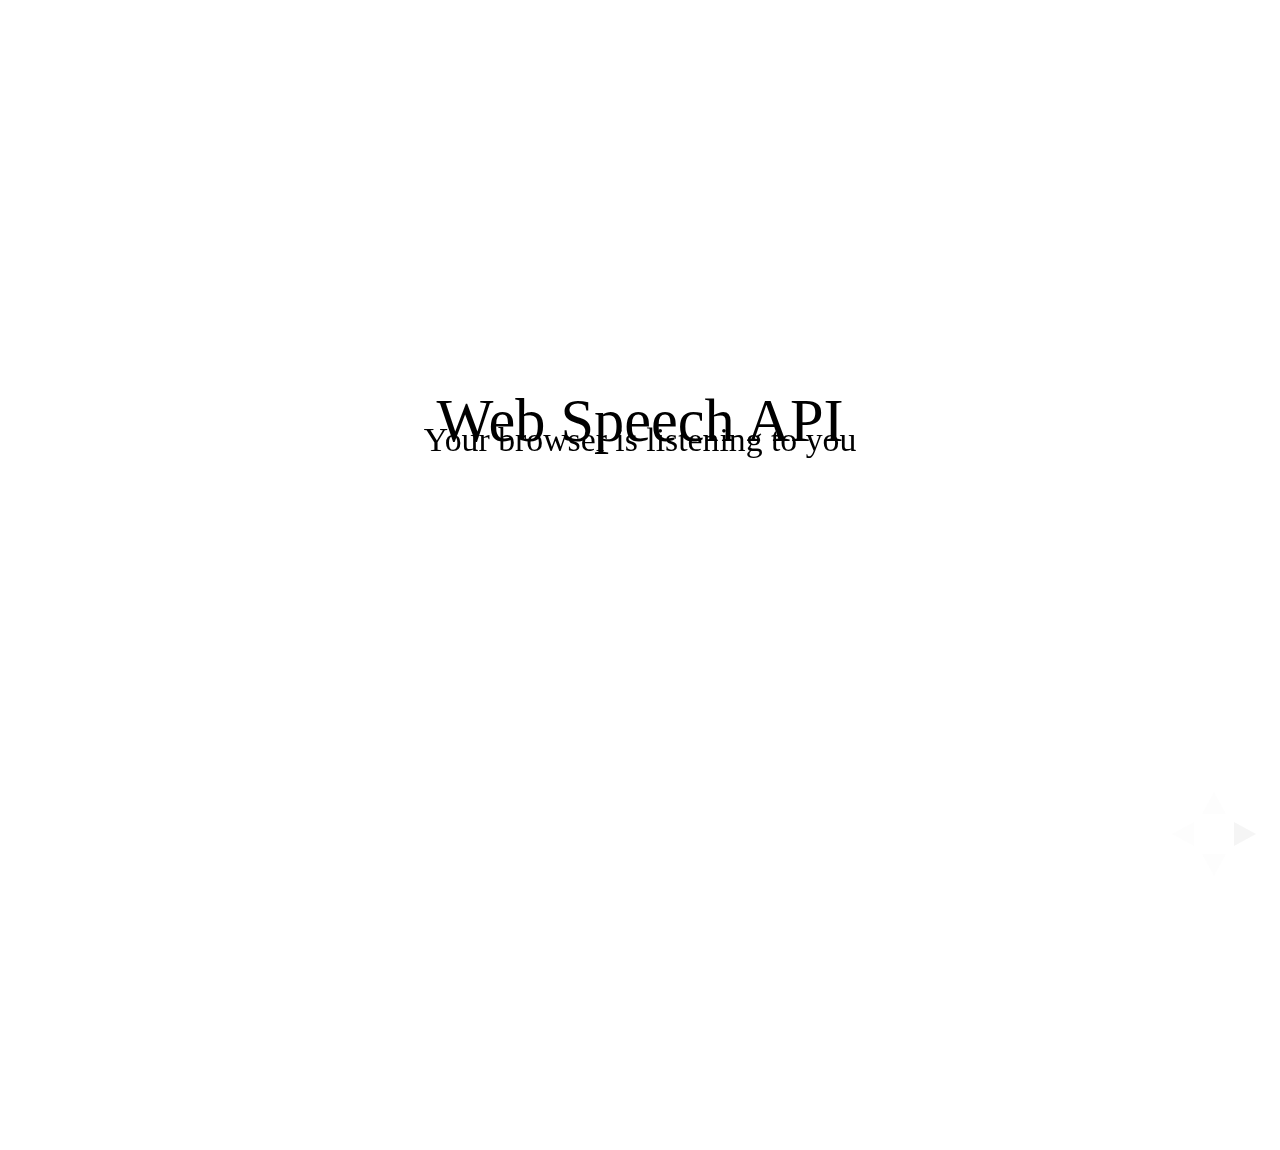
==== presentation.html @ 60038378 "Speech test page and started very beginnings of presentation" ====
<!doctype html>
<html lang="en">
<head>
  <meta charset="UTF-8">
  <link rel="stylesheet" type="text/css" href="style.css" />
  <link rel="stylesheet" type="text/css" href="reveal.css" />
  <title>Presentation</title>
</head>
<body>
  <div class="reveal">
    <div class="slides">
      <section>
        <h1>Web Speech API</h1>
        <h2>Your browser is listening to you</h2>
      </section>

      <section>
        <p>Only supported in Chrome</p>
      </section>
    </div>
  </div>
</body>
<script src="jquery.js"></script>
<script src="reveal.js"></script>
<script>
Reveal.initialize({

  // Display controls in the bottom right corner
  controls: true,

  // Display a presentation progress bar
  progress: true,

  // Push each slide change to the browser history
  history: false,

  // Enable keyboard shortcuts for navigation
  keyboard: true,

  // Enable the slide overview mode
  overview: true,

  // Vertical centering of slides
  center: true,

  // Loop the presentation
  loop: false,

  // Change the presentation direction to be RTL
  rtl: false,

  // Number of milliseconds between automatically proceeding to the
  // next slide, disabled when set to 0, this value can be overwritten
  // by using a data-autoslide attribute on your slides
  autoSlide: 0,

  // Enable slide navigation via mouse wheel
  mouseWheel: false,

  // Apply a 3D roll to links on hover
  rollingLinks: true,

  // Transition style
  transition: 'default' // default/cube/page/concave/zoom/linear/fade/none

});
</script>
</html>
---- style.css ----
.button {
  display: inline-block;
  cursor: pointer;
  padding: 3px 7px;
  border-radius: 4px;
  border: 1px solid black;
}

#show-transcript {
  display: none;
}
---- reveal.css ----
@charset "UTF-8";/*!
 * reveal.js
 * http://lab.hakim.se/reveal-js
 * MIT licensed
 *
 * Copyright (C) 2013 Hakim El Hattab, http://hakim.se
 */ html,body,.reveal div,.reveal span,.reveal applet,.reveal object,.reveal iframe,.reveal h1,.reveal h2,.reveal h3,.reveal h4,.reveal h5,.reveal h6,.reveal p,.reveal blockquote,.reveal pre,.reveal a,.reveal abbr,.reveal acronym,.reveal address,.reveal big,.reveal cite,.reveal code,.reveal del,.reveal dfn,.reveal em,.reveal img,.reveal ins,.reveal kbd,.reveal q,.reveal s,.reveal samp,.reveal small,.reveal strike,.reveal strong,.reveal sub,.reveal sup,.reveal tt,.reveal var,.reveal b,.reveal u,.reveal i,.reveal center,.reveal dl,.reveal dt,.reveal dd,.reveal ol,.reveal ul,.reveal li,.reveal fieldset,.reveal form,.reveal label,.reveal legend,.reveal table,.reveal caption,.reveal tbody,.reveal tfoot,.reveal thead,.reveal tr,.reveal th,.reveal td,.reveal article,.reveal aside,.reveal canvas,.reveal details,.reveal embed,.reveal figure,.reveal figcaption,.reveal footer,.reveal header,.reveal hgroup,.reveal menu,.reveal nav,.reveal output,.reveal ruby,.reveal section,.reveal summary,.reveal time,.reveal mark,.reveal audio,video{margin:0;padding:0;border:0;font-size:100%;font:inherit;vertical-align:baseline}.reveal article,.reveal aside,.reveal details,.reveal figcaption,.reveal figure,.reveal footer,.reveal header,.reveal hgroup,.reveal menu,.reveal nav,.reveal section{display:block}html,body{width:100%;height:100%;overflow:hidden}body{position:relative;line-height:1}::selection{background:#FF5E99;color:#fff;text-shadow:none}.reveal h1,.reveal h2,.reveal h3,.reveal h4,.reveal h5,.reveal h6{-webkit-hyphens:auto;-moz-hyphens:auto;hyphens:auto;word-wrap:break-word}.reveal h1{font-size:3.77em}.reveal h2{font-size:2.11em}.reveal h3{font-size:1.55em}.reveal h4{font-size:1em}.reveal .slides section .fragment{opacity:0;-webkit-transition:all .2s ease;-moz-transition:all .2s ease;-ms-transition:all .2s ease;-o-transition:all .2s ease;transition:all .2s ease}.reveal .slides section .fragment.visible{opacity:1}.reveal .slides section .fragment.grow{opacity:1}.reveal .slides section .fragment.grow.visible{-webkit-transform:scale(1.3);-moz-transform:scale(1.3);-ms-transform:scale(1.3);-o-transform:scale(1.3);transform:scale(1.3)}.reveal .slides section .fragment.shrink{opacity:1}.reveal .slides section .fragment.shrink.visible{-webkit-transform:scale(0.7);-moz-transform:scale(0.7);-ms-transform:scale(0.7);-o-transform:scale(0.7);transform:scale(0.7)}.reveal .slides section .fragment.roll-in{opacity:0;-webkit-transform:rotateX(90deg);-moz-transform:rotateX(90deg);-ms-transform:rotateX(90deg);-o-transform:rotateX(90deg);transform:rotateX(90deg)}.reveal .slides section .fragment.roll-in.visible{opacity:1;-webkit-transform:rotateX(0);-moz-transform:rotateX(0);-ms-transform:rotateX(0);-o-transform:rotateX(0);transform:rotateX(0)}.reveal .slides section .fragment.fade-out{opacity:1}.reveal .slides section .fragment.fade-out.visible{opacity:0}.reveal .slides section .fragment.highlight-red,.reveal .slides section .fragment.highlight-green,.reveal .slides section .fragment.highlight-blue{opacity:1}.reveal .slides section .fragment.highlight-red.visible{color:#ff2c2d}.reveal .slides section .fragment.highlight-green.visible{color:#17ff2e}.reveal .slides section .fragment.highlight-blue.visible{color:#1b91ff}.reveal:after{content:'';font-style:italic}.reveal img,.reveal video,.reveal iframe{max-width:95%;max-height:95%}.reveal a{position:relative}.reveal strong,.reveal b{font-weight:700}.reveal em,.reveal i{font-style:italic}.reveal ol,.reveal ul{display:inline-block;text-align:left;margin:0 0 0 1em}.reveal ol{list-style-type:decimal}.reveal ul{list-style-type:disc}.reveal ul ul{list-style-type:square}.reveal ul ul ul{list-style-type:circle}.reveal ul ul,.reveal ul ol,.reveal ol ol,.reveal ol ul{display:block;margin-left:40px}.reveal p{margin-bottom:10px;line-height:1.2em}.reveal q,.reveal blockquote{quotes:none}.reveal blockquote{display:block;position:relative;width:70%;margin:5px auto;padding:5px;font-style:italic;background:rgba(255,255,255,.05);box-shadow:0 0 2px rgba(0,0,0,.2)}.reveal blockquote p:first-child,.reveal blockquote p:last-child{display:inline-block}.reveal blockquote:before{content:'\201C'}.reveal blockquote:after{content:'\201D'}.reveal q{font-style:italic}.reveal q:before{content:'\201C'}.reveal q:after{content:'\201D'}.reveal pre{display:block;position:relative;width:90%;margin:15px auto;text-align:left;font-size:.55em;font-family:monospace;line-height:1.2em;word-wrap:break-word;box-shadow:0 0 6px rgba(0,0,0,.3)}.reveal code{font-family:monospace}.reveal pre code{padding:5px;overflow:auto;max-height:400px;word-wrap:normal}.reveal table th,.reveal table td{text-align:left;padding-right:.3em}.reveal table th{text-shadow:#fff 1px 1px 2px}.reveal sup{vertical-align:super}.reveal sub{vertical-align:sub}.reveal small{display:inline-block;font-size:.6em;line-height:1.2em;vertical-align:top}.reveal small *{vertical-align:top}.reveal .controls{display:none;position:fixed;width:110px;height:110px;z-index:30;right:10px;bottom:10px}.reveal .controls div{position:absolute;opacity:.1;width:0;height:0;border:12px solid transparent;-webkit-transition:opacity .2s ease;-moz-transition:opacity .2s ease;-ms-transition:opacity .2s ease;-o-transition:opacity .2s ease;transition:opacity .2s ease}.reveal .controls div.enabled{opacity:.6;cursor:pointer}.reveal .controls div.enabled:active{margin-top:1px}.reveal .controls div.navigate-left{top:42px;border-right-width:22px;border-right-color:#eee}.reveal .controls div.navigate-right{left:74px;top:42px;border-left-width:22px;border-left-color:#eee}.reveal .controls div.navigate-up{left:42px;border-bottom-width:22px;border-bottom-color:#eee}.reveal .controls div.navigate-down{left:42px;top:74px;border-top-width:22px;border-top-color:#eee}.reveal .progress{position:fixed;display:none;height:3px;width:100%;bottom:0;left:0;z-index:10}.reveal .progress:after{content:'';display:'block';position:absolute;height:20px;width:100%;top:-20px}.reveal .progress span{display:block;height:100%;width:0;-webkit-transition:width 800ms cubic-bezier(0.26,.86,.44,.985);-moz-transition:width 800ms cubic-bezier(0.26,.86,.44,.985);-ms-transition:width 800ms cubic-bezier(0.26,.86,.44,.985);-o-transition:width 800ms cubic-bezier(0.26,.86,.44,.985);transition:width 800ms cubic-bezier(0.26,.86,.44,.985)}.reveal .roll{display:inline-block;line-height:1.2;overflow:hidden;vertical-align:top;-webkit-perspective:400px;-moz-perspective:400px;-ms-perspective:400px;perspective:400px;-webkit-perspective-origin:50% 50%;-moz-perspective-origin:50% 50%;-ms-perspective-origin:50% 50%;perspective-origin:50% 50%}.reveal .roll:hover{background:0;text-shadow:none}.reveal .roll span{display:block;position:relative;padding:0 2px;pointer-events:none;-webkit-transition:all 400ms ease;-moz-transition:all 400ms ease;-ms-transition:all 400ms ease;transition:all 400ms ease;-webkit-transform-origin:50% 0;-moz-transform-origin:50% 0;-ms-transform-origin:50% 0;transform-origin:50% 0;-webkit-transform-style:preserve-3d;-moz-transform-style:preserve-3d;-ms-transform-style:preserve-3d;transform-style:preserve-3d;-webkit-backface-visibility:hidden;-moz-backface-visibility:hidden;backface-visibility:hidden}.reveal .roll:hover span{background:rgba(0,0,0,.5);-webkit-transform:translate3d(0px,0,-45px) rotateX(90deg);-moz-transform:translate3d(0px,0,-45px) rotateX(90deg);-ms-transform:translate3d(0px,0,-45px) rotateX(90deg);transform:translate3d(0px,0,-45px) rotateX(90deg)}.reveal .roll span:after{content:attr(data-title);display:block;position:absolute;left:0;top:0;padding:0 2px;-webkit-transform-origin:50% 0;-moz-transform-origin:50% 0;-ms-transform-origin:50% 0;transform-origin:50% 0;-webkit-transform:translate3d(0px,110%,0) rotateX(-90deg);-moz-transform:translate3d(0px,110%,0) rotateX(-90deg);-ms-transform:translate3d(0px,110%,0) rotateX(-90deg);transform:translate3d(0px,110%,0) rotateX(-90deg)}.reveal{position:relative;width:100%;height:100%}.reveal .slides{position:absolute;width:100%;height:100%;left:50%;top:50%;overflow:visible;z-index:1;text-align:center;-webkit-transition:-webkit-perspective .4s ease;-moz-transition:-moz-perspective .4s ease;-ms-transition:-ms-perspective .4s ease;-o-transition:-o-perspective .4s ease;transition:perspective .4s ease;-webkit-perspective:600px;-moz-perspective:600px;-ms-perspective:600px;perspective:600px;-webkit-perspective-origin:0 -100px;-moz-perspective-origin:0 -100px;-ms-perspective-origin:0 -100px;perspective-origin:0 -100px}.reveal .slides>section,.reveal .slides>section>section{display:none;position:absolute;width:100%;padding:20px 0;z-index:10;line-height:1.2em;font-weight:400;-webkit-transform-style:preserve-3d;-moz-transform-style:preserve-3d;-ms-transform-style:preserve-3d;transform-style:preserve-3d;-webkit-transition:-webkit-transform-origin 800ms cubic-bezier(0.26,.86,.44,.985),-webkit-transform 800ms cubic-bezier(0.26,.86,.44,.985),visibility 800ms cubic-bezier(0.26,.86,.44,.985),opacity 800ms cubic-bezier(0.26,.86,.44,.985);-moz-transition:-moz-transform-origin 800ms cubic-bezier(0.26,.86,.44,.985),-moz-transform 800ms cubic-bezier(0.26,.86,.44,.985),visibility 800ms cubic-bezier(0.26,.86,.44,.985),opacity 800ms cubic-bezier(0.26,.86,.44,.985);-ms-transition:-ms-transform-origin 800ms cubic-bezier(0.26,.86,.44,.985),-ms-transform 800ms cubic-bezier(0.26,.86,.44,.985),visibility 800ms cubic-bezier(0.26,.86,.44,.985),opacity 800ms cubic-bezier(0.26,.86,.44,.985);-o-transition:-o-transform-origin 800ms cubic-bezier(0.26,.86,.44,.985),-o-transform 800ms cubic-bezier(0.26,.86,.44,.985),visibility 800ms cubic-bezier(0.26,.86,.44,.985),opacity 800ms cubic-bezier(0.26,.86,.44,.985);transition:transform-origin 800ms cubic-bezier(0.26,.86,.44,.985),transform 800ms cubic-bezier(0.26,.86,.44,.985),visibility 800ms cubic-bezier(0.26,.86,.44,.985),opacity 800ms cubic-bezier(0.26,.86,.44,.985)}.reveal .slides>section{left:-50%;top:-50%}.reveal .slides>section.stack{padding-top:0;padding-bottom:0}.reveal .slides>section.present,.reveal .slides>section>section.present{display:block;z-index:11;opacity:1}.reveal.center,.reveal.center .slides,.reveal.center .slides section{min-height:auto!important}.reveal .slides>section[data-transition=default].past,.reveal .slides>section.past{display:block;opacity:0;-webkit-transform:translate3d(-100%,0,0) rotateY(-90deg) translate3d(-100%,0,0);-moz-transform:translate3d(-100%,0,0) rotateY(-90deg) translate3d(-100%,0,0);-ms-transform:translate3d(-100%,0,0) rotateY(-90deg) translate3d(-100%,0,0);transform:translate3d(-100%,0,0) rotateY(-90deg) translate3d(-100%,0,0)}.reveal .slides>section[data-transition=default].future,.reveal .slides>section.future{display:block;opacity:0;-webkit-transform:translate3d(100%,0,0) rotateY(90deg) translate3d(100%,0,0);-moz-transform:translate3d(100%,0,0) rotateY(90deg) translate3d(100%,0,0);-ms-transform:translate3d(100%,0,0) rotateY(90deg) translate3d(100%,0,0);transform:translate3d(100%,0,0) rotateY(90deg) translate3d(100%,0,0)}.reveal .slides>section>section[data-transition=default].past,.reveal .slides>section>section.past{display:block;opacity:0;-webkit-transform:translate3d(0,-300px,0) rotateX(70deg) translate3d(0,-300px,0);-moz-transform:translate3d(0,-300px,0) rotateX(70deg) translate3d(0,-300px,0);-ms-transform:translate3d(0,-300px,0) rotateX(70deg) translate3d(0,-300px,0);transform:translate3d(0,-300px,0) rotateX(70deg) translate3d(0,-300px,0)}.reveal .slides>section>section[data-transition=default].future,.reveal .slides>section>section.future{display:block;opacity:0;-webkit-transform:translate3d(0,300px,0) rotateX(-70deg) translate3d(0,300px,0);-moz-transform:translate3d(0,300px,0) rotateX(-70deg) translate3d(0,300px,0);-ms-transform:translate3d(0,300px,0) rotateX(-70deg) translate3d(0,300px,0);transform:translate3d(0,300px,0) rotateX(-70deg) translate3d(0,300px,0)}.reveal .slides>section[data-transition=concave].past,.reveal.concave .slides>section.past{-webkit-transform:translate3d(-100%,0,0) rotateY(90deg) translate3d(-100%,0,0);-moz-transform:translate3d(-100%,0,0) rotateY(90deg) translate3d(-100%,0,0);-ms-transform:translate3d(-100%,0,0) rotateY(90deg) translate3d(-100%,0,0);transform:translate3d(-100%,0,0) rotateY(90deg) translate3d(-100%,0,0)}.reveal .slides>section[data-transition=concave].future,.reveal.concave .slides>section.future{-webkit-transform:translate3d(100%,0,0) rotateY(-90deg) translate3d(100%,0,0);-moz-transform:translate3d(100%,0,0) rotateY(-90deg) translate3d(100%,0,0);-ms-transform:translate3d(100%,0,0) rotateY(-90deg) translate3d(100%,0,0);transform:translate3d(100%,0,0) rotateY(-90deg) translate3d(100%,0,0)}.reveal .slides>section>section[data-transition=concave].past,.reveal.concave .slides>section>section.past{-webkit-transform:translate3d(0,-80%,0) rotateX(-70deg) translate3d(0,-80%,0);-moz-transform:translate3d(0,-80%,0) rotateX(-70deg) translate3d(0,-80%,0);-ms-transform:translate3d(0,-80%,0) rotateX(-70deg) translate3d(0,-80%,0);transform:translate3d(0,-80%,0) rotateX(-70deg) translate3d(0,-80%,0)}.reveal .slides>section>section[data-transition=concave].future,.reveal.concave .slides>section>section.future{-webkit-transform:translate3d(0,80%,0) rotateX(70deg) translate3d(0,80%,0);-moz-transform:translate3d(0,80%,0) rotateX(70deg) translate3d(0,80%,0);-ms-transform:translate3d(0,80%,0) rotateX(70deg) translate3d(0,80%,0);transform:translate3d(0,80%,0) rotateX(70deg) translate3d(0,80%,0)}.reveal .slides>section[data-transition=zoom].past,.reveal.zoom .slides>section.past{opacity:0;visibility:hidden;-webkit-transform:scale(16);-moz-transform:scale(16);-ms-transform:scale(16);-o-transform:scale(16);transform:scale(16)}.reveal .slides>section[data-transition=zoom].future,.reveal.zoom .slides>section.future{opacity:0;visibility:hidden;-webkit-transform:scale(0.2);-moz-transform:scale(0.2);-ms-transform:scale(0.2);-o-transform:scale(0.2);transform:scale(0.2)}.reveal .slides>section>section[data-transition=zoom].past,.reveal.zoom .slides>section>section.past{-webkit-transform:translate(0,-150%);-moz-transform:translate(0,-150%);-ms-transform:translate(0,-150%);-o-transform:translate(0,-150%);transform:translate(0,-150%)}.reveal .slides>section>section[data-transition=zoom].future,.reveal.zoom .slides>section>section.future{-webkit-transform:translate(0,150%);-moz-transform:translate(0,150%);-ms-transform:translate(0,150%);-o-transform:translate(0,150%);transform:translate(0,150%)}.reveal .slides>section[data-transition=linear].past,.reveal.linear .slides>section.past{-webkit-transform:translate(-150%,0);-moz-transform:translate(-150%,0);-ms-transform:translate(-150%,0);-o-transform:translate(-150%,0);transform:translate(-150%,0)}.reveal .slides>section[data-transition=linear].future,.reveal.linear .slides>section.future{-webkit-transform:translate(150%,0);-moz-transform:translate(150%,0);-ms-transform:translate(150%,0);-o-transform:translate(150%,0);transform:translate(150%,0)}.reveal .slides>section>section[data-transition=linear].past,.reveal.linear .slides>section>section.past{-webkit-transform:translate(0,-150%);-moz-transform:translate(0,-150%);-ms-transform:translate(0,-150%);-o-transform:translate(0,-150%);transform:translate(0,-150%)}.reveal .slides>section>section[data-transition=linear].future,.reveal.linear .slides>section>section.future{-webkit-transform:translate(0,150%);-moz-transform:translate(0,150%);-ms-transform:translate(0,150%);-o-transform:translate(0,150%);transform:translate(0,150%)}.reveal.cube .slides{-webkit-perspective:1300px;-moz-perspective:1300px;-ms-perspective:1300px;perspective:1300px}.reveal.cube .slides section{padding:30px;min-height:600px;-webkit-backface-visibility:hidden;-moz-backface-visibility:hidden;-ms-backface-visibility:hidden;backface-visibility:hidden;-webkit-box-sizing:border-box;-moz-box-sizing:border-box;box-sizing:border-box}.reveal.center.cube .slides section{min-height:auto}.reveal.cube .slides section:not(.stack):before{content:'';position:absolute;display:block;width:100%;height:100%;left:0;top:0;background:rgba(0,0,0,.1);border-radius:4px;-webkit-transform:translateZ(-20px);-moz-transform:translateZ(-20px);-ms-transform:translateZ(-20px);-o-transform:translateZ(-20px);transform:translateZ(-20px)}.reveal.cube .slides section:not(.stack):after{content:'';position:absolute;display:block;width:90%;height:30px;left:5%;bottom:0;background:0;z-index:1;border-radius:4px;box-shadow:0 95px 25px rgba(0,0,0,.2);-webkit-transform:translateZ(-90px) rotateX(65deg);-moz-transform:translateZ(-90px) rotateX(65deg);-ms-transform:translateZ(-90px) rotateX(65deg);-o-transform:translateZ(-90px) rotateX(65deg);transform:translateZ(-90px) rotateX(65deg)}.reveal.cube .slides>section.stack{padding:0;background:0}.reveal.cube .slides>section.past{-webkit-transform-origin:100% 0;-moz-transform-origin:100% 0;-ms-transform-origin:100% 0;transform-origin:100% 0;-webkit-transform:translate3d(-100%,0,0) rotateY(-90deg);-moz-transform:translate3d(-100%,0,0) rotateY(-90deg);-ms-transform:translate3d(-100%,0,0) rotateY(-90deg);transform:translate3d(-100%,0,0) rotateY(-90deg)}.reveal.cube .slides>section.future{-webkit-transform-origin:0 0;-moz-transform-origin:0 0;-ms-transform-origin:0 0;transform-origin:0 0;-webkit-transform:translate3d(100%,0,0) rotateY(90deg);-moz-transform:translate3d(100%,0,0) rotateY(90deg);-ms-transform:translate3d(100%,0,0) rotateY(90deg);transform:translate3d(100%,0,0) rotateY(90deg)}.reveal.cube .slides>section>section.past{-webkit-transform-origin:0 100%;-moz-transform-origin:0 100%;-ms-transform-origin:0 100%;transform-origin:0 100%;-webkit-transform:translate3d(0,-100%,0) rotateX(90deg);-moz-transform:translate3d(0,-100%,0) rotateX(90deg);-ms-transform:translate3d(0,-100%,0) rotateX(90deg);transform:translate3d(0,-100%,0) rotateX(90deg)}.reveal.cube .slides>section>section.future{-webkit-transform-origin:0 0;-moz-transform-origin:0 0;-ms-transform-origin:0 0;transform-origin:0 0;-webkit-transform:translate3d(0,100%,0) rotateX(-90deg);-moz-transform:translate3d(0,100%,0) rotateX(-90deg);-ms-transform:translate3d(0,100%,0) rotateX(-90deg);transform:translate3d(0,100%,0) rotateX(-90deg)}.reveal.page .slides{-webkit-perspective-origin:0 50%;-moz-perspective-origin:0 50%;-ms-perspective-origin:0 50%;perspective-origin:0 50%;-webkit-perspective:3000px;-moz-perspective:3000px;-ms-perspective:3000px;perspective:3000px}.reveal.page .slides section{padding:30px;min-height:600px;-webkit-box-sizing:border-box;-moz-box-sizing:border-box;box-sizing:border-box}.reveal.page .slides section.past{z-index:12}.reveal.page .slides section:not(.stack):before{content:'';position:absolute;display:block;width:100%;height:100%;left:0;top:0;background:rgba(0,0,0,.1);-webkit-transform:translateZ(-20px);-moz-transform:translateZ(-20px);-ms-transform:translateZ(-20px);-o-transform:translateZ(-20px);transform:translateZ(-20px)}.reveal.page .slides section:not(.stack):after{content:'';position:absolute;display:block;width:90%;height:30px;left:5%;bottom:0;background:0;z-index:1;border-radius:4px;box-shadow:0 95px 25px rgba(0,0,0,.2);-webkit-transform:translateZ(-90px) rotateX(65deg)}.reveal.page .slides>section.stack{padding:0;background:0}.reveal.page .slides>section.past{-webkit-transform-origin:0 0;-moz-transform-origin:0 0;-ms-transform-origin:0 0;transform-origin:0 0;-webkit-transform:translate3d(-40%,0,0) rotateY(-80deg);-moz-transform:translate3d(-40%,0,0) rotateY(-80deg);-ms-transform:translate3d(-40%,0,0) rotateY(-80deg);transform:translate3d(-40%,0,0) rotateY(-80deg)}.reveal.page .slides>section.future{-webkit-transform-origin:100% 0;-moz-transform-origin:100% 0;-ms-transform-origin:100% 0;transform-origin:100% 0;-webkit-transform:translate3d(0,0,0);-moz-transform:translate3d(0,0,0);-ms-transform:translate3d(0,0,0);transform:translate3d(0,0,0)}.reveal.page .slides>section>section.past{-webkit-transform-origin:0 0;-moz-transform-origin:0 0;-ms-transform-origin:0 0;transform-origin:0 0;-webkit-transform:translate3d(0,-40%,0) rotateX(80deg);-moz-transform:translate3d(0,-40%,0) rotateX(80deg);-ms-transform:translate3d(0,-40%,0) rotateX(80deg);transform:translate3d(0,-40%,0) rotateX(80deg)}.reveal.page .slides>section>section.future{-webkit-transform-origin:0 100%;-moz-transform-origin:0 100%;-ms-transform-origin:0 100%;transform-origin:0 100%;-webkit-transform:translate3d(0,0,0);-moz-transform:translate3d(0,0,0);-ms-transform:translate3d(0,0,0);transform:translate3d(0,0,0)}.reveal .slides section[data-transition=fade],.reveal.fade .slides section,.reveal.fade .slides>section>section{-webkit-transform:none;-moz-transform:none;-ms-transform:none;-o-transform:none;transform:none;-webkit-transition:opacity .5s;-moz-transition:opacity .5s;-ms-transition:opacity .5s;-o-transition:opacity .5s;transition:opacity .5s}.reveal.fade.overview .slides section,.reveal.fade.overview .slides>section>section,.reveal.fade.exit-overview .slides section,.reveal.fade.exit-overview .slides>section>section{-webkit-transition:none;-moz-transition:none;-ms-transition:none;-o-transition:none;transition:none}.reveal .slides section[data-transition=none],.reveal.none .slides section{-webkit-transform:none;-moz-transform:none;-ms-transform:none;-o-transform:none;transform:none;-webkit-transition:none;-moz-transition:none;-ms-transition:none;-o-transition:none;transition:none}.reveal.overview .slides{-webkit-perspective-origin:0 0;-moz-perspective-origin:0 0;-ms-perspective-origin:0 0;perspective-origin:0 0;-webkit-perspective:700px;-moz-perspective:700px;-ms-perspective:700px;perspective:700px}.reveal.overview .slides section{height:600px;overflow:hidden;opacity:1!important;visibility:visible!important;cursor:pointer;background:rgba(0,0,0,.1)}.reveal.overview .slides section .fragment{opacity:1}.reveal.overview .slides section:after,.reveal.overview .slides section:before{display:none!important}.reveal.overview .slides section>section{opacity:1;cursor:pointer}.reveal.overview .slides section:hover{background:rgba(0,0,0,.3)}.reveal.overview .slides section.present{background:rgba(0,0,0,.3)}.reveal.overview .slides>section.stack{padding:0;background:0;overflow:visible}.reveal .pause-overlay{position:absolute;top:0;left:0;width:100%;height:100%;background:#000;visibility:hidden;opacity:0;z-index:100;-webkit-transition:all 1s ease;-moz-transition:all 1s ease;-ms-transition:all 1s ease;-o-transition:all 1s ease;transition:all 1s ease}.reveal.paused .pause-overlay{visibility:visible;opacity:1}.no-transforms{overflow-y:auto}.no-transforms .slides{width:80%;top:0;left:50%;margin:0;text-align:center}.no-transforms .slides section{display:block!important;opacity:1!important;position:relative!important;height:auto;min-height:auto;top:0;left:-50%;margin:70px 0;-webkit-transform:none;-moz-transform:none;-ms-transform:none;transform:none}.no-transforms .slides section section{left:0}.no-transition{-webkit-transition:none;-moz-transition:none;-ms-transition:none;-o-transition:none;transition:none}.reveal .state-background{position:absolute;width:100%;height:100%;background:rgba(0,0,0,0);-webkit-transition:background 800ms ease;-moz-transition:background 800ms ease;-ms-transition:background 800ms ease;-o-transition:background 800ms ease;transition:background 800ms ease}.alert .reveal .state-background{background:rgba(200,50,30,.6)}.soothe .reveal .state-background{background:rgba(50,200,90,.4)}.blackout .reveal .state-background{background:rgba(0,0,0,.6)}.reveal.rtl .slides,.reveal.rtl .slides h1,.reveal.rtl .slides h2,.reveal.rtl .slides h3,.reveal.rtl .slides h4,.reveal.rtl .slides h5,.reveal.rtl .slides h6{direction:rtl;font-family:sans-serif}.reveal.rtl pre,.reveal.rtl code{direction:ltr}.reveal.rtl ol,.reveal.rtl ul{text-align:right}.reveal aside.notes{display:none}.zoomed .reveal *,.zoomed .reveal :before,.zoomed .reveal :after{-webkit-transform:none!important;-moz-transform:none!important;-ms-transform:none!important;transform:none!important;-webkit-backface-visibility:visible!important;-moz-backface-visibility:visible!important;-ms-backface-visibility:visible!important;backface-visibility:visible!important}.zoomed .reveal .progress,.zoomed .reveal .controls{opacity:0}.zoomed .reveal .roll span{background:0}.zoomed .reveal .roll span:after{visibility:hidden}
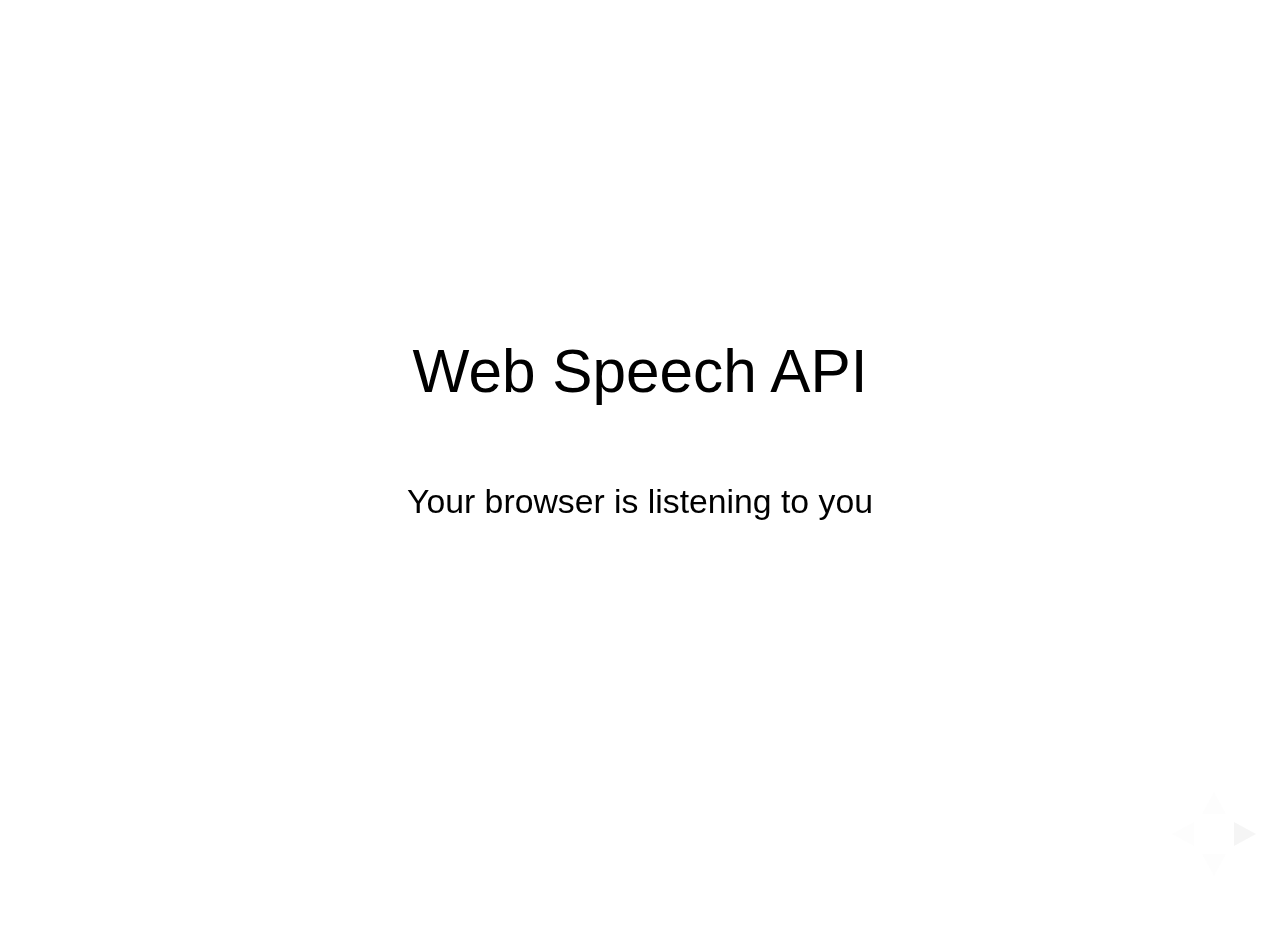
==== commit 11ae0f4b: "Working on presentation" ====
--- a/presentation.html
+++ b/presentation.html
@@ -4,6 +4,7 @@
   <meta charset="UTF-8">
   <link rel="stylesheet" type="text/css" href="style.css" />
   <link rel="stylesheet" type="text/css" href="reveal.css" />
+  <link rel="stylesheet" type="text/css" href="reveal-override.css" />
   <title>Presentation</title>
 </head>
 <body>
@@ -15,7 +16,63 @@
       </section>
 
       <section>
-        <p>Only supported in Chrome</p>
+        <ul>
+          <li class="fragment">Access to the microphone</li>
+          <li class="fragment">Speech recognition</li>
+          <li class="fragment">Continuous live processing</li>
+          <li class="fragment">Requires user permission</li>
+        </ul>
+
+        <aside class="notes">
+          Requires permission every time you ask to listen
+        </aside>
+      </section>
+
+      <section>
+        <h1>Demo</h1>
+      </section>
+
+      <section>
+        <h1>Chrome Extension Support</h1>
+
+        <h3 class="code">chrome.experimental.speechInput</h3>
+      </section>
+
+      <section>
+        <ul>
+          <li class="fragment">Experimental! (must be manually enabled)</li>
+          <li class="fragment">One-shot speech recognition</li>
+        </ul>
+      </section>
+
+      <section>
+        <h1>Demo</h1>
+      </section>
+
+      <section>
+        <h1>Things to remember!</h1>
+        <ul>
+          <li class="fragment">Only supported in Chrome (>25)</li>
+          <li class="fragment">Requires a network connection</li>
+        </ul>
+
+        <aside class="notes">
+          Chrome 25 came out late February
+        </aside>
+      </section>
+
+      <section>
+        <h1>Resources</h1>
+
+        <ul>
+          <li><a href="http://updates.html5rocks.com/2013/01/Voice-Driven-Web-Apps-Introduction-to-the-Web-Speech-API">HTML5 Rocks Article</a></li>
+          <li><a href="https://developer.chrome.com/extensions/experimental.speechInput.html">Chrome Extension Documentation</a></li>
+          <li><a href="https://dvcs.w3.org/hg/speech-api/raw-file/tip/speechapi.html">W3C Specification</a></li>
+        </ul>
+      </section>
+
+      <section>
+        <h1>Questions?</h1>
       </section>
     </div>
   </div>
@@ -61,7 +118,10 @@
   rollingLinks: true,
 
   // Transition style
-  transition: 'default' // default/cube/page/concave/zoom/linear/fade/none
+  transition: 'default', // default/cube/page/concave/zoom/linear/fade/none
+
+  width: 700,
+  height: 500
 
 });
 </script>
--- a/reveal-override.css
+++ b/reveal-override.css
@@ -0,0 +1,25 @@
+.reveal * {
+  font-family: "HelveticaNeue-Light", "Helvetica Neue Light", "Helvetica Neue", Helvetica, Arial, "Lucida Grande", sans-serif !important;
+}
+
+.reveal h1 {
+  margin-bottom: 1.4em;
+}
+
+.reveal ul li {
+  font-size: 2em;
+  margin-bottom: 1em;
+  list-style-type: square;
+}
+
+.reveal .slides>section {
+  line-height: inherit;
+}
+
+.reveal .code {
+  font-family: monospace;
+}
+
+.reveal h3 {
+  font-size: 1.7em;
+}
